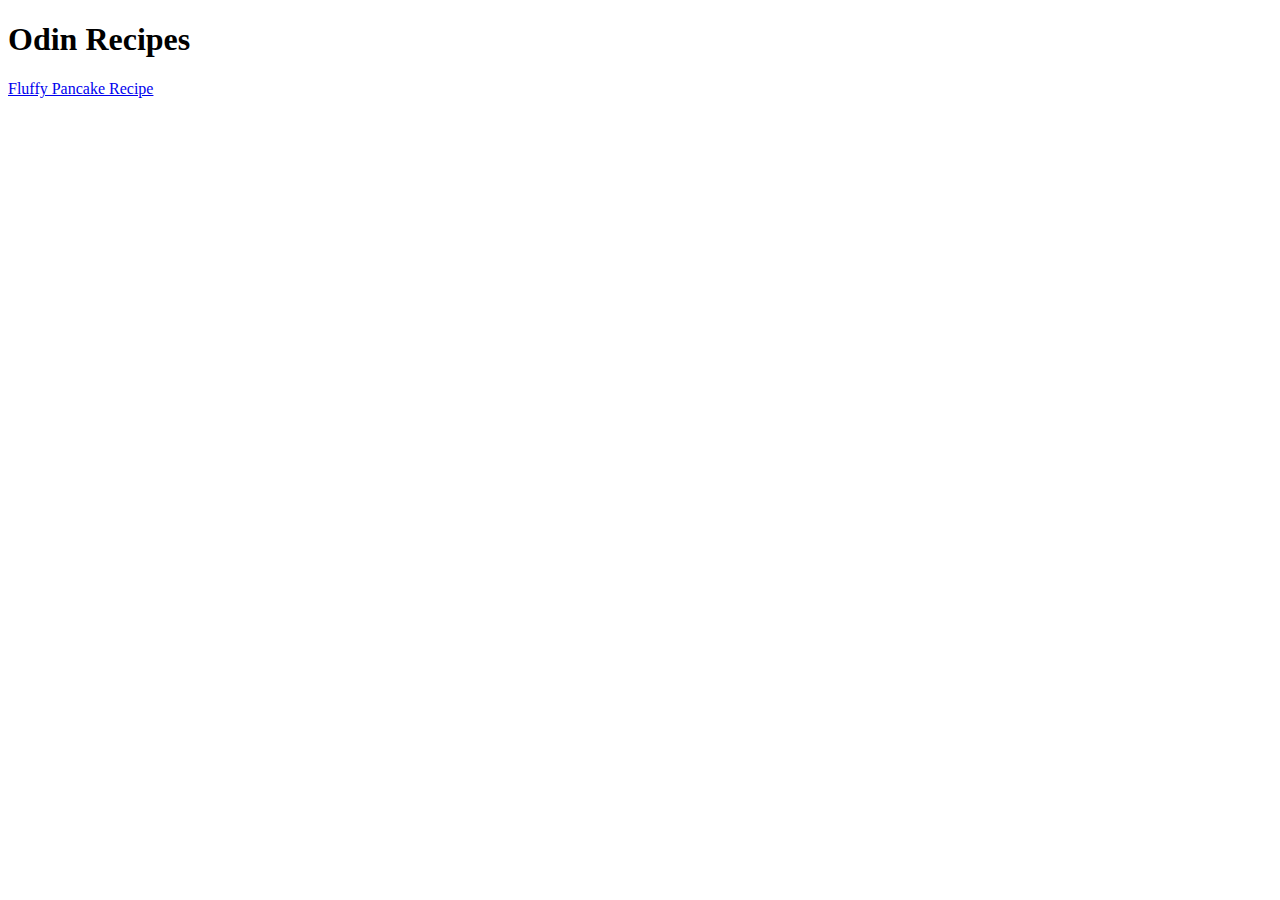
==== index.html @ e8b5df5a "Created index page and fluffy pancakes page" ====
<!DOCTYPE html>
<html lang="en">
<head>
    <meta charset="UTF-8">
    <meta name="viewport" content="width=device-width, initial-scale=1.0">
    <title>Nate's Recipes</title>
</head>
<body>
    <h1>Odin Recipes</h1>
    <a href="recipes/fluffypancakes.html" target="_blank" rel="noopener noreferrer">Fluffy Pancake Recipe</a>
</body>
</html>
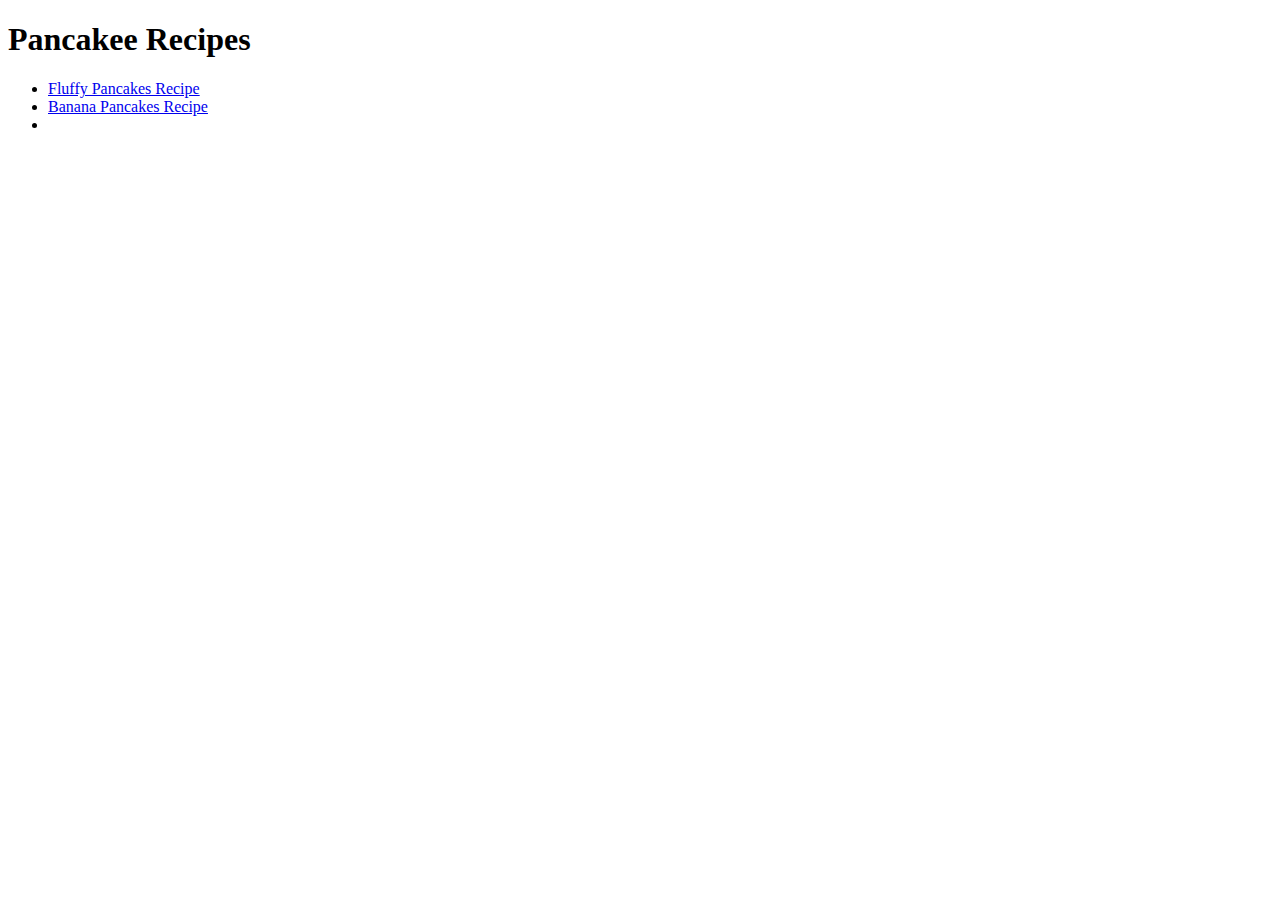
==== commit 50c25ce0: "Added bananapancakes.html with image" ====
--- a/index.html
+++ b/index.html
@@ -6,7 +6,12 @@
     <title>Nate's Recipes</title>
 </head>
 <body>
-    <h1>Odin Recipes</h1>
-    <a href="recipes/fluffypancakes.html" target="_blank" rel="noopener noreferrer">Fluffy Pancake Recipe</a>
+    <h1>Pancakee Recipes</h1>
+    <ul>
+        <li><a href="recipes/fluffypancakes.html" target="_blank" rel="noopener noreferrer">Fluffy Pancakes Recipe</a></li>
+        <li><a href="recipes/bananapancakes.html" target="_blank" rel="noopener noreferrer">Banana Pancakes Recipe</a></li>
+        <li></li>
+    </ul>
+   
 </body>
 </html>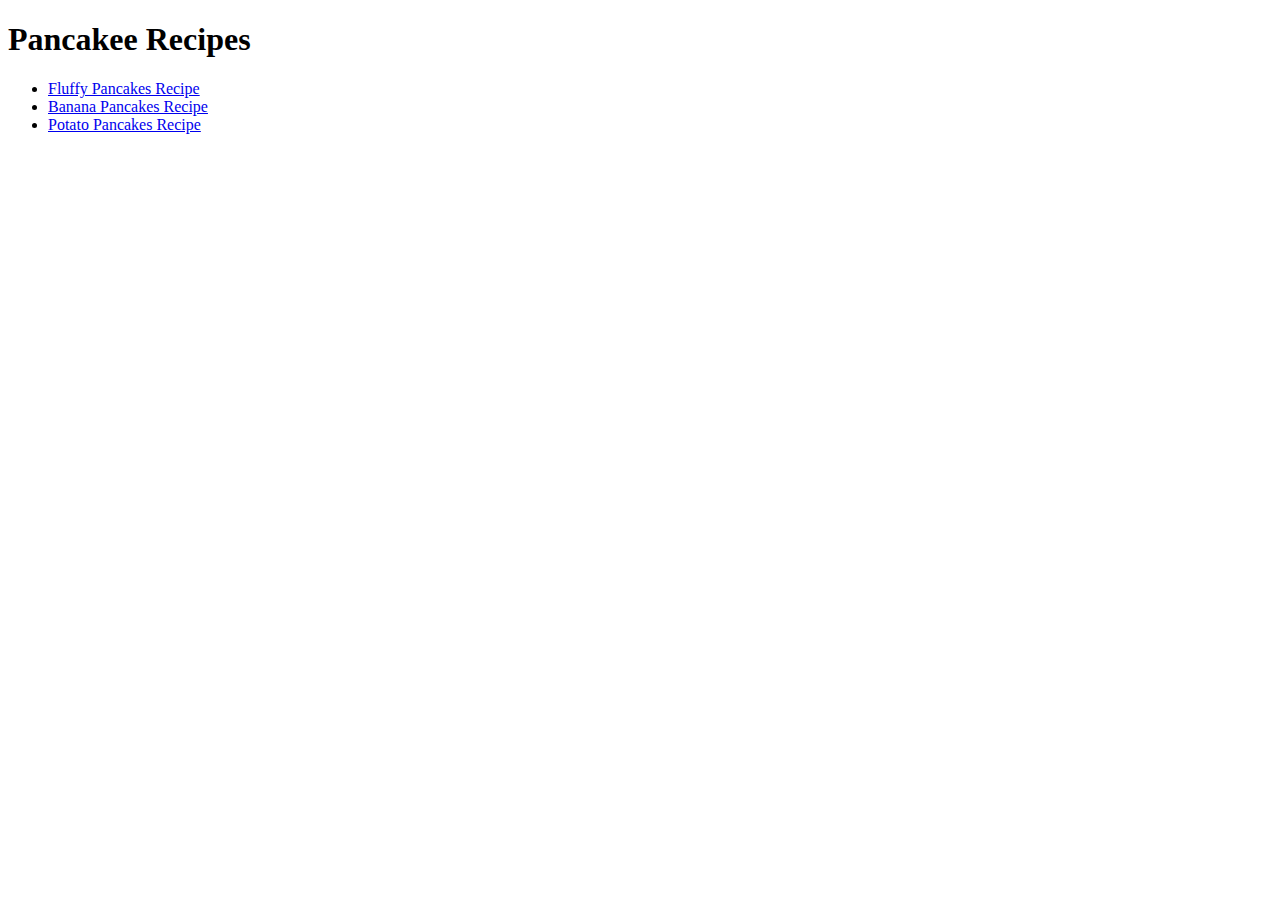
==== commit e4da127b: "Added potatopancakes.html and added ul links for recipe pages" ====
--- a/index.html
+++ b/index.html
@@ -10,7 +10,7 @@
     <ul>
         <li><a href="recipes/fluffypancakes.html" target="_blank" rel="noopener noreferrer">Fluffy Pancakes Recipe</a></li>
         <li><a href="recipes/bananapancakes.html" target="_blank" rel="noopener noreferrer">Banana Pancakes Recipe</a></li>
-        <li></li>
+        <li><a href="recipes/potatopancakes.html" target="_blank" rel="noopener noreferrer">Potato Pancakes Recipe</a></li>
     </ul>
    
 </body>
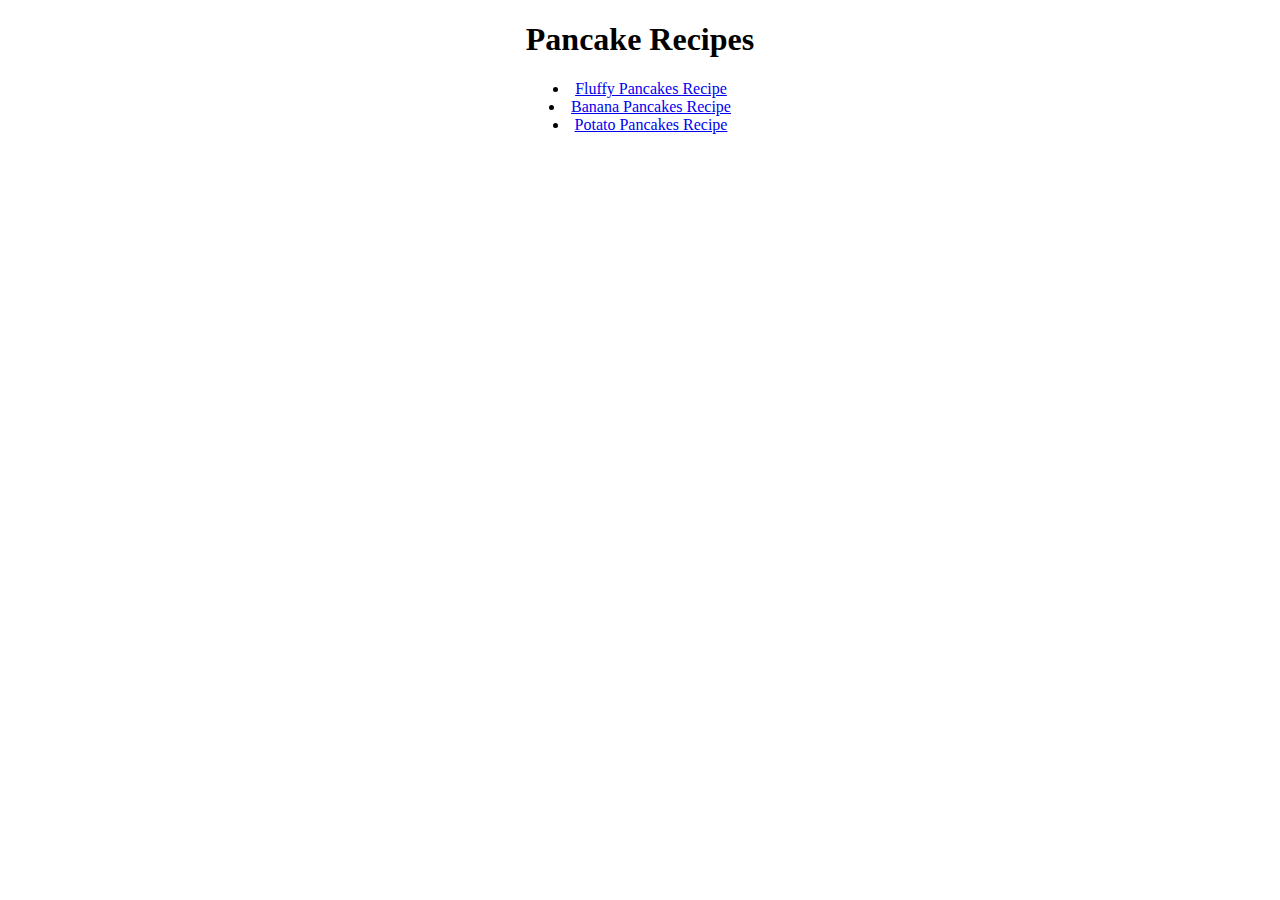
==== commit d7050ce1: "Added styles.css and centered homepage headings and list" ====
--- a/index.html
+++ b/index.html
@@ -4,9 +4,10 @@
     <meta charset="UTF-8">
     <meta name="viewport" content="width=device-width, initial-scale=1.0">
     <title>Nate's Recipes</title>
+    <link rel="stylesheet" href="css/styles.css">
 </head>
 <body>
-    <h1>Pancakee Recipes</h1>
+    <h1>Pancake Recipes</h1>
     <ul>
         <li><a href="recipes/fluffypancakes.html" target="_blank" rel="noopener noreferrer">Fluffy Pancakes Recipe</a></li>
         <li><a href="recipes/bananapancakes.html" target="_blank" rel="noopener noreferrer">Banana Pancakes Recipe</a></li>
--- a/css/styles.css
+++ b/css/styles.css
@@ -0,0 +1,11 @@
+h1 {
+    text-align: center;
+    font-family: 'Times New Roman', Times, serif;
+}
+
+ul{
+    text-align: center;
+    list-style-position: inside;
+    padding-left: 0;
+   
+}
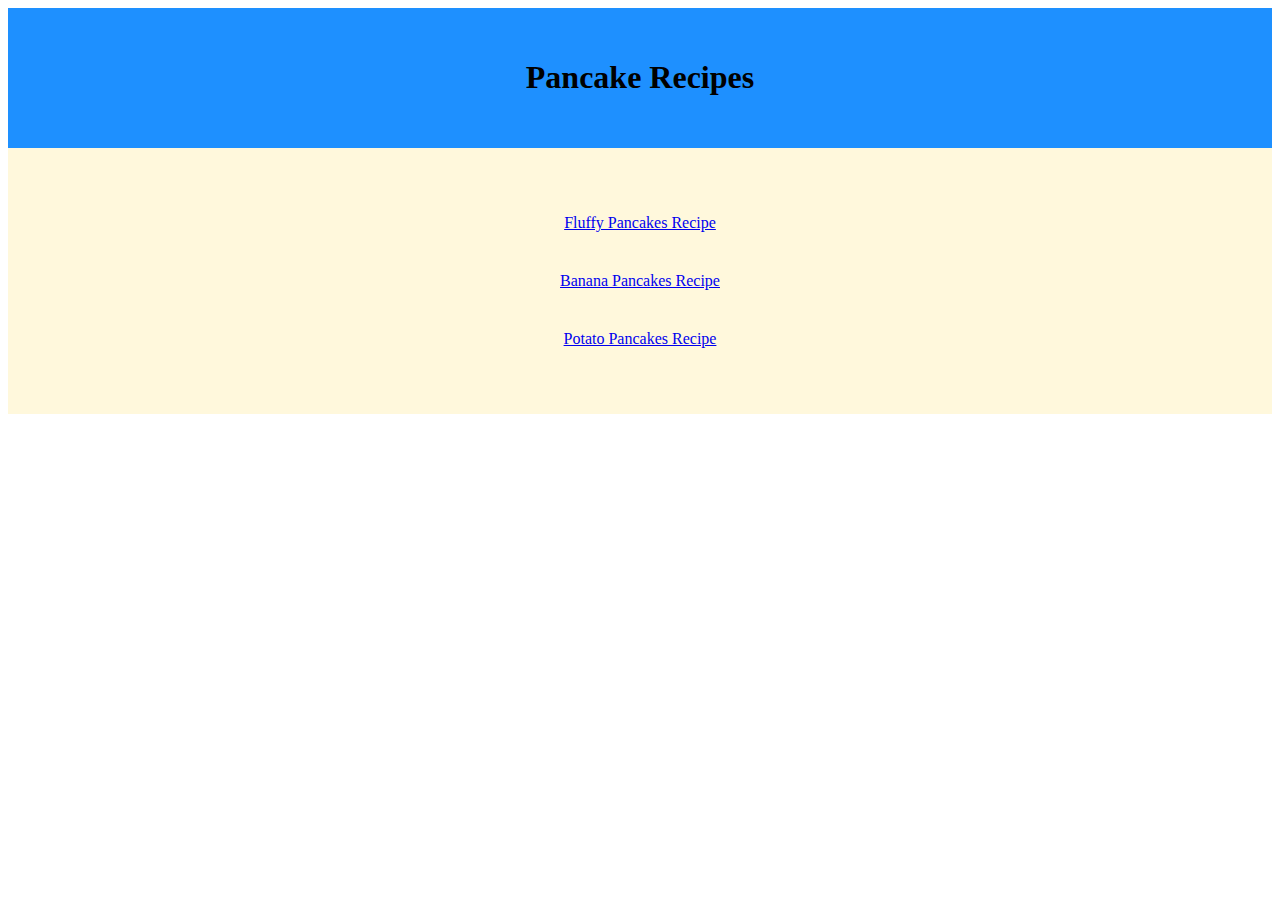
==== commit 6c06f730: "Added divs for homepage h1 and homepage lists to make colored boxes" ====
--- a/index.html
+++ b/index.html
@@ -7,12 +7,16 @@
     <link rel="stylesheet" href="css/styles.css">
 </head>
 <body>
-    <h1>Pancake Recipes</h1>
-    <ul>
-        <li><a href="recipes/fluffypancakes.html" target="_blank" rel="noopener noreferrer">Fluffy Pancakes Recipe</a></li>
-        <li><a href="recipes/bananapancakes.html" target="_blank" rel="noopener noreferrer">Banana Pancakes Recipe</a></li>
-        <li><a href="recipes/potatopancakes.html" target="_blank" rel="noopener noreferrer">Potato Pancakes Recipe</a></li>
-    </ul>
+    <div class="homepage-title">
+        <h1>Pancake Recipes</h1>
+    </div>
+    <div class="homepage-recipe-list">
+        <ul>
+            <li><a href="recipes/fluffypancakes.html" target="_blank" rel="noopener noreferrer">Fluffy Pancakes Recipe</a></li>
+            <li><a href="recipes/bananapancakes.html" target="_blank" rel="noopener noreferrer">Banana Pancakes Recipe</a></li>
+            <li><a href="recipes/potatopancakes.html" target="_blank" rel="noopener noreferrer">Potato Pancakes Recipe</a></li>
+        </ul>
+    </div>
    
 </body>
 </html>--- a/css/styles.css
+++ b/css/styles.css
@@ -1,11 +1,28 @@
-h1 {
+div {
     text-align: center;
     font-family: 'Times New Roman', Times, serif;
+    padding: 30px;
 }
 
-ul{
+
+.homepage-title {
+    background-color: dodgerblue;
+}
+
+.homepage-recipe-list {
+    background-color: cornsilk;
+}
+
+ul li { padding:20px 0px; }
+
+ul {
     text-align: center;
+    padding-left: 0;
+    list-style-type: none;
+}
+
+li::before {
     list-style-position: inside;
-    padding-left: 0;
-   
+    display: inline-block;
+    margin-bottom: 10;
 }
